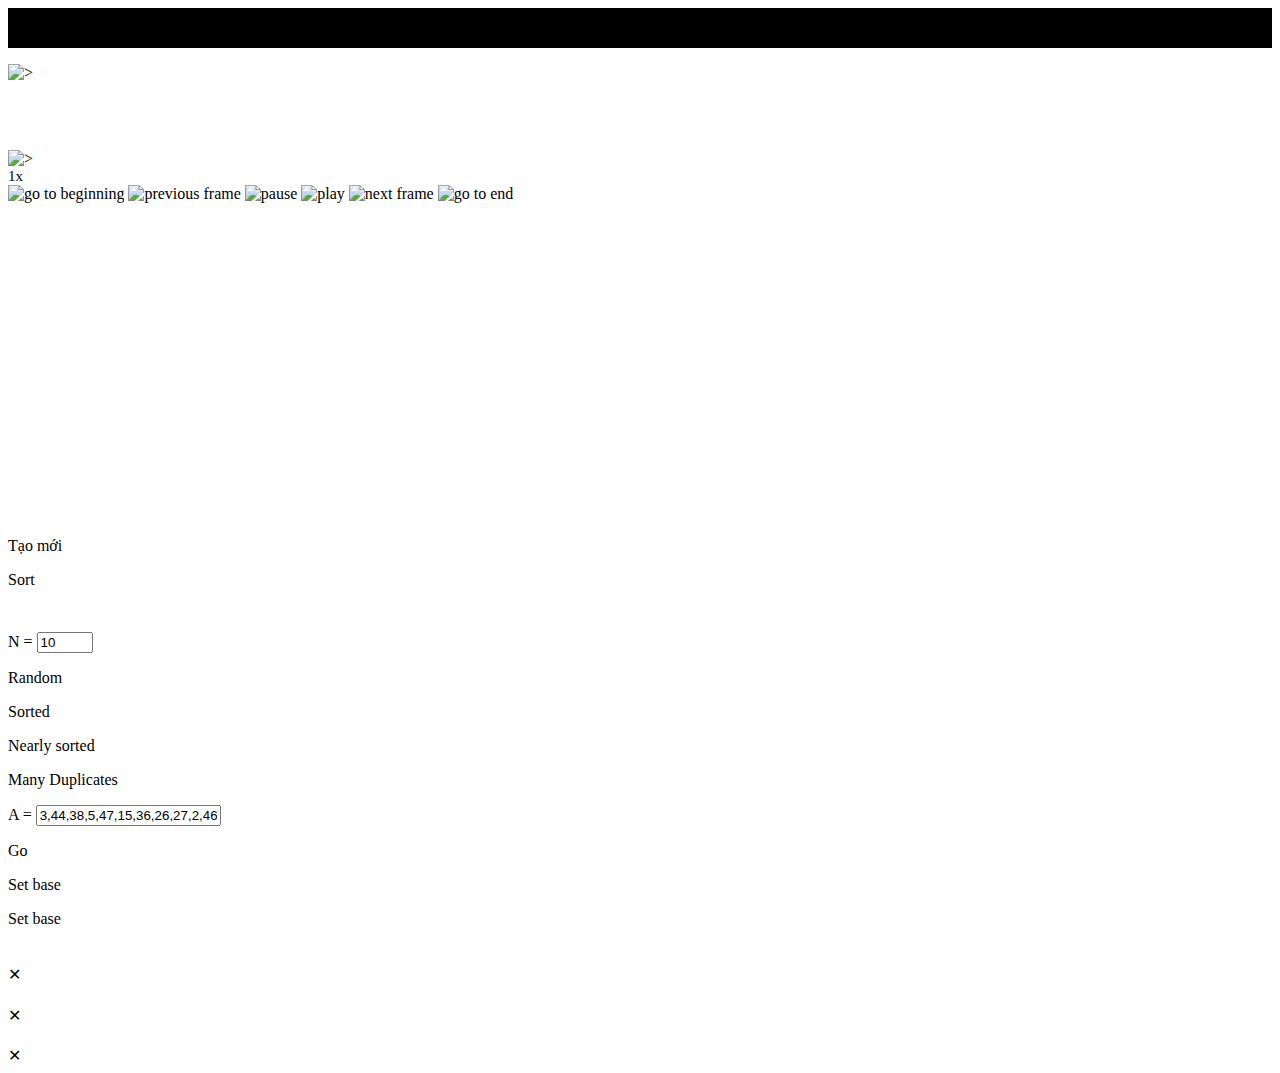
==== learn_Dung.html @ 65f95c99 "reset" ====
<!DOCTYPE html>
<html lang="en">

<head>
  <meta charset="UTF-8">

  <!-- <meta name="csrf-token" content="KgXJw47QezINxp9yEq4hedkV0uokoUnQh6zoA1pw"> -->
  <meta http-equiv="X-UA-Compatible" content="IE=EDGE">
  <!-- <meta property="og:image" content="https://visualgo.net/img/png/sorting.png"> -->
  <title>Mô phỏng sắp xếp nổi bọt - Bubble Sort Visualization</title>

  <script>
    window.addEventListener('DOMContentLoaded', function () {
      // Tìm phần tử có id "title-Insertion" và kích hoạt sự kiện click tự động
      var titleElement = document.getElementById('title-Bubble');
      if (titleElement) {
        titleElement.click();
      }
    });
  </script>

  <link rel="stylesheet" href="https://visualgo.net/css/bootstrap.min.css">
  <link rel="stylesheet" type="text/css" href="https://visualgo.net/fonts/silkscreen/stylesheet.css">
  <link rel="stylesheet" type="text/css" href="https://visualgo.net/css/common-1.0.2.css">
  <link rel="stylesheet" href="https://visualgo.net/css/viz-1.0.4.css">
  <link rel="stylesheet" href="https://visualgo.net/css/visual.css">
  <link rel="stylesheet" href="https://visualgo.net/css/drawgraph-1.0.2.css">
  <link rel="stylesheet" href="/learn/learn.css">
</head>

<body>
  <div id="body-container" style="display: flex; flex-direction: column; min-height: 100vh;">
    <link rel="stylesheet" href="/learn/learn_body.css">
    <nav id="topbar">

      <span style="max-height: 30px">
        <span id="title">
          <a id="title-Bubble">Bubble</a>
          <!-- <a id="title-Insertion">Insert</a> -->

        </span>
      </span>
      <span style="max-height: 30px; background-color:rgb(0,0,0)!important; color: white; margin-left: auto">
        <div id="mode-menu">

          <div id="other-modes" style="background-color: rgb(0,0,0)!important; padding-top: 11px">

          </div>
        </div>
      </span>

    </nav>


    <div id="dark-overlay"></div>
    <div id="main-content-container" style="flex: 1">

      <div id="mobile-playback-overlay" class="playing" style="display: none;">
        <span id="mobile-playback-rewind-label" class="mobile-playback-label">-7</span>
        <span id="mobile-playback-rewind" class="mobile-playback-item" onclick="mobilePlaybackRewind()"><img
            src="https://visualgo.net/img/prevFrame.png" alt="rewind 7 frames"></span>
        <span id="mobile-playback-pause" class="mobile-playback-item" onclick="mobilePlaybackPauseOrPlay()"><img
            src="https://visualgo.net/img/pause.png" alt="pause"></span>
        <span id="mobile-playback-play" class="mobile-playback-item" style="display: none;"
          onclick="mobilePlaybackPauseOrPlay()"><img src="https://visualgo.net/img/play.png" alt="play"></span>
        <span id="mobile-playback-forward" class="mobile-playback-item" onclick="mobilePlaybackForward()"><img
            src="https://visualgo.net/img/nextFrame.png" alt="forward 7 frames"></span>
        <span id="mobile-playback-forward-label" class="mobile-playback-label">+7</span>
      </div>
      <div id="status" class="panel">
        <p></p>
      </div>
      <div id="status-hide" class="panel-hide"><img src="https://visualgo.net/img/arrow_white_right.png" alt=">"
          title="show/hide status panel" /></div>
      <div id="codetrace" class="panel">
        <p id="code1" style="padding-top: 10px;"></p>
        <p id="code2"></p>
        <p id="code3"></p>
        <p id="code4"></p>
        <p id="code5"></p>
        <p id="code6"></p>
        <p id="code7" style="padding-bottom: 10px;"></p>
      </div>
      <div id="codetrace-hide" class="panel-hide"><img src="https://visualgo.net/img/arrow_white_right.png" alt=">"
          title="show/hide codetrace panel" /></div>
      <div id="left-bar"></div>
      <div id="right-bar"></div>
      <div id="media-controls">
        <div id="speed-control">
          <div id="speed-input"></div>
          <div id="viz-speed-value">1x</div>
        </div>
        <span id="go-to-beginning" class="media-control-button" title="go to beginning" onclick="goToBeginning()"><img
            src="https://visualgo.net/img/goToBeginning.png" alt="go to beginning"></span>
        <span id="previous" class="media-control-button" title="step backward" onclick="stepBackward()"><img
            src="https://visualgo.net/img/prevFrame.png" alt="previous frame"></span>
        <span id="pause" class="media-control-button" title="pause" onclick="pause()"><img
            src="https://visualgo.net/img/pause.png" alt="pause"></span>
        <span id="play" class="media-control-button" title="play" onclick="play()"><img
            src="https://visualgo.net/img/play.png" alt="play"></span>
        <span id="next" class="media-control-button" title="step forward" onclick="stepForward()"><img
            src="https://visualgo.net/img/nextFrame.png" alt="next frame"></span>
        <span id="go-to-end" class="media-control-button" title="go to end" onclick="goToEnd()"><img
            src="https://visualgo.net/img/goToEnd.png" alt="go to end"></span>
        <div id="progress-bar" class="media-control-button"></div>
      </div>

      <div id="rotateDeviceOverlay" style="display: none;">
        <div id="rotateDeviceText" style="font-size: 45px; font-weight: bold; text-align: center">Please rotate your
          device to landscape mode for a better user experience</div>
        <div id="widenDeviceText" style="font-size: 45px; font-weight: bold; text-align: center">Please make the window
          wider for a better user experience</div>
      </div>
      <div id="sort-viz">
        <svg id="viz"></svg><br>
        <svg id="viz-sort-index-canvas"></svg>
        <svg id="viz-counting-sort-secondary-canvas"></svg>

      </div>
      <div id="current-action" class="panel">
        <p></p>
      </div>

      <div id="actions" class="panel">
        <p id="create">Tạo mới</p>
        <p class="execAction" id="sort" onClick="sortGeneric()">Sort</p>
      </div>
      <div id="actions-hide" class="panel-hide"><span
          style="color:white; font-size: x-large; display: inline-block;">&gt;</span></div>
      <div id="actions-extras">
        <div class="create action-menu-pullout">
          <div id="create-userdefined-input-random" class="new-menu-option">
            N = <input id="user-arr-size" type="number" autocomplete="off" min="1" max="43" value="10"> </div>
          <div id="create-random" class="execAction new-menu-option coloured-menu-option"
            onClick="createList('random')">
            <p>Random</p>
          </div>
          <div id="create-sorted" class="execAction new-menu-option coloured-menu-option"
            onClick="toggleChildExtras('create', 'create-sorted')">
            <p>Sorted</p>
            <div id="create-sorted-third-tier" class="create-sorted-third-tier new-menu-option" style="display: none;">
              <div id="create-sorted-non-increasing" class="execAction coloured-menu-option" style="float: right;"
                onClick="createList('sorted-non-increasing')">
                <p>Non-increasing</p>
              </div>
              <div id="create-sorted-non-decreasing" class="execAction coloured-menu-option" style="float: right;"
                onClick="createList('sorted-non-decreasing')">
                <p>Non-decreasing</p>
              </div>
            </div>
          </div>
          <div id="create-nearly-sorted" class="execAction new-menu-option coloured-menu-option"
            onClick="toggleChildExtras('create', 'create-nearly-sorted')">
            <p>Nearly sorted</p>
            <div id="create-nearly-sorted-third-tier" class="create-nearly-sorted-third-tier new-menu-option"
              style="display: none;">
              <div id="create-nearly-sorted-decreasing" class="execAction coloured-menu-option" style="float: right;"
                onClick="createList('nearly-sorted-non-increasing')">
                <p>Non-increasing</p>
              </div>
              <div id="create-nearly-sorted-increasing" class="execAction coloured-menu-option" style="float: right;"
                onClick="createList('nearly-sorted-non-decreasing')">
                <p>Non-decreasing</p>
              </div>
            </div>
          </div>
          <div id="create-many-duplicates" class="execAction new-menu-option coloured-menu-option"
            onClick="createList('many-duplicates')">
            <p>Many Duplicates</p>
          </div>
          <div id="create-userdefined-input" class="new-menu-option">
            A = <input id="userdefined-input" type="text" title="Enter a list of numbers, separated by commas."
              autocomplete="off" value="3,44,38,5,47,15,36,26,27,2,46,4,19,50,48"> </div>
          <div id="create-userdefined-go" class="execAction new-menu-option coloured-menu-option"
            onClick="createList('userdefined')">
            <p>Go</p>
          </div>
          <div id="create-userdefined-input-cs" class="new-menu-option" style="display: none;">
            (base) k = <input id="counting-sort-base" type="number" autocomplete="off" min="2" max="16" value="10">
          </div>
          <div id="create-userdefined-go-cs" class="execAction new-menu-option coloured-menu-option"
            onClick="setBase()">
            <p>Set base</p>
          </div>
          <div id="create-userdefined-input-rs" class="new-menu-option" style="display: none;">
            (base) k = <input id="radix-sort-base" type="number" autocomplete="off" min="1" max="16" value="10"> </div>
          <div id="create-userdefined-go-rs" class="execAction new-menu-option coloured-menu-option"
            onClick="setBase()">
            <p>Set base</p>
          </div>
          <div id="create-err" class="err" style="float: left;"></div>
        </div>
        <div class="sort action-menu-pullout">
          <div id="counting-simple" class="execAction new-menu-option coloured-menu-option" onClick="sort()"
            style="display: none">
            <p>Simple</p>
          </div>
          <div id="counting-stable" class="execAction new-menu-option coloured-menu-option"
            onClick="countingSortStable()" style="display: none">
            <p>Stable</p>
          </div>
          <div id="sort-err" class="err" style="float: left;"></div>
        </div>
      </div>
    </div>

    <div id="bottom-bar">
      <a id="scale" style="display: none;">1.0x</a>
      <a id="trigger-about"></a>
      <a id="trigger-team"></a>
      <a id="trigger-terms"></a>
      <a id="trigger-privacy"></a>
    </div>
    <div id="about" class="overlays">

    </div>
    <div id="team" class="overlays">
      <h4></h4><span class="close-overlay">&#x2715;</span>

    </div>
    <div id="termsofuse" class="overlays">
      <h4></h4><span class="close-overlay">&#x2715;</span>
    </div>
    <div id="privacy-policy" class="overlays">
      <h4></h4><span class="close-overlay">&#x2715;</span>

    </div>
  </div>
  </div>

  <script src="https://code.jquery.com/jquery-3.7.0.min.js"
    integrity="sha256-2Pmvv0kuTBOenSvLm6bvfBSSHrUJ+3A7x6P5Ebd07/g=" crossorigin="anonymous"></script>
  <script src="https://cdn.jsdelivr.net/npm/bootstrap@5.0.2/dist/js/bootstrap.bundle.min.js"
    integrity="sha384-MrcW6ZMFYlzcLA8Nl+NtUVF0sA7MsXsP1UyJoMp4YLEuNSfAP+JcXn/tWtIaxVXM"
    crossorigin="anonymous"></script>
  <script src="https://unpkg.com/d3-force-boundary@0.0.1/dist/d3-force-boundary.min.js"></script>
  <script src="/learn/body_screenadjust.js"></script>
  <script async src="https://www.googletagmanager.com/gtag/js?id=UA-1566631-4"></script>
  <script src="/learn/body1.js"></script>
  <script src="https://visualgo.net/js/jquery-ui.min.js"></script>
  <script src="https://visualgo.net/js/d3.min.js"></script>
  <script src="https://visualgo.net/js/viz-1.0.10.js"></script>
  <script src="/learn/body2.js"></script>
  <script src="/learn/body_action.js" type="text/javascript"></script>
  <script src="/learn/body_func.js" type="text/javascript"></script>
</body>

</html>
---- learn/learn.css ----
.electure-prev,
.electure-next {
  /* force update, copied from viz.css */
  position: absolute;
  /* bottom: -12px; */
  top: -20px;
  /*bottom: '';*/
  padding: 3px 8px;
  background: #999;
  color: white;
  cursor: pointer;
  border-radius: 2px;
}

.electure-read-status {
  position: absolute;
  bottom: 4px;
  right: 4px;
  font-size: 14px;
  cursor: default;
  color: #00FF7F;
  display: none;
}

.electure-prev {
  left: -10px;
  /* right: 30px; */
}

.electure-next {
  right: -10px;
  color: white;
}

.electure-print,
.electure-end {
  position: fixed;
  top: 45px;
  height: 20px;
  width: 17px;
  right: 80px;
  padding: 3px 8px;
  background: #999;
  color: white;
  cursor: pointer;
  border-radius: 2px;
  text-align: center;
}

.electure-end {
  right: 45px;
  /* beside the X */
}



#rotateDeviceOverlay {
  z-index: 10000;
  width: 90%;
  height: 100%;
  align-items: center;
  justify-content: center;
  background-color: white;
  position: fixed;
  left: 0;
  top: 0;
  bottom: 0;
  right: 0;
  display: flex;
  padding-right: 5%;
  padding-left: 5%;
  overflow: hidden;
}

#mobile-playback-overlay {
  z-index: 9600;
  width: 90%;
  height: 100%;
  align-items: center;
  justify-content: center;
  gap: 100px;
  background-color: black;
  position: fixed;
  left: 0;
  top: 0;
  bottom: 0;
  right: 0;
  display: flex;
  padding-right: 5%;
  padding-left: 5%;
  opacity: 0.3;
  overflow: hidden;
}

.mobile-playback-item {
  min-width: 2.5%;
  max-width: 35px;
}

.mobile-playback-item img {
  width: 100%
}

.mobile-playback-label {
  opacity: 0;
  color: white;
  font-size: 25px;
  font-weight: bold;
  min-width: 1.5%;
  max-width: 25px;
  transition: opacity 0.25s ease-out;
  -webkit-backface-visibility: hidden;
}

#mobile-playback-rewind-label {
  margin-right: -70px;
}

#mobile-playback-forward-label {
  margin-left: -70px;
}

#viz-speed-value {
  font-size: 15px;
  width: 10%;
}

#scale {
  position: fixed;
  left: 5px;
}

</style><style>#create-userdefined-input input {
  width: 130px;
}

text {
  fill: black;
  font: 20px sans-serif;
  text-anchor: middle;
}

text-alt {
  fill: black;
  font: 0px sans-serif;
  text-anchor: middle;
}


#viz-counting-sort-secondary-canvas {
  position: relative;
  top: -160px;
}

#viz-sort-index-canvas {
  position: relative;
  top: -395px;
}

#sort-viz {
  width: 100%;
  text-align: center;
  overflow: hidden;
  padding-top: 10px;
}

</style><style>

/* copied here from common.css (perhaps need to use version numbering) until caches worldwide settles */
#reload-mobile-popup,
#message-popup {
  /* #gdpr-popup, */
  position: fixed;
  left: 50%;
  transform: translateX(-50%);
  min-width: 320px;
  bottom: 62px;
  height: 300px;
  background-color: #0275d8;
  border-radius: 15px;
  padding: 30px 40px;
  z-index: 9500;
}

#reload-mobile-popup {
  background-color: green;
  height: 200px;
}

#message-popup {
  z-index: 9000;
  width: 40%;
  height: 130px;
  background-color: #d9534f;
}

#reload-mobile-popup p,
#message-popup p {
  /* #gdpr-popup p, */
  font-size: large;
  color: white;
  line-height: 2;
  font-family: "PT Sans", sans-serif;
}

#reload-mobile-popup .inner-button,
#message-popup .inner-button {
  /* #gdpr-popup .gdpr-button, */
  border: white solid 2px;
  border-radius: 4px;
  font-weight: bold;
  font-size: x-large;
  padding: 2px 8px;
  color: white;
  width: 90px;
  text-align: center;
  position: absolute;
  letter-spacing: 1px;
  text-decoration: none;
  cursor: pointer;
}

#gdpr-accept,
#reload-mobile-button,
#dismiss-message-btn {
  bottom: 30px;
  right: 40px;
}

#gdpr-reject,
#cancel-reload-mobile-button {
  bottom: 30px;
  right: 170px;
}
---- learn/learn_body.css ----
#topbar {
        background-color: rgb(0, 0, 0);
        font-family: "PT Sans", sans-serif;
        font-size: 13px;
        height: 40px;

        padding-left: 40px;
        padding-right: 40px;

        display: flex;
        flex-wrap: wrap;
        align-items: center;
        position: relative;
        justify-content: flex-start;
      }

      #topbar a:hover {
        text-decoration: none;
      }

      #account-dropdown-btn {
        color: #198754;
        font-size: 1rem;
        padding: 0 0.5rem;
        margin-left: 0.5rem;

        border: 2px solid;
        border-radius: 0.25rem;
        height: 24px;
        line-height: 1.5;
      }

      #account-dropdown-btn:hover {
        color: #0a58ca !important;
        border-color: #198754;
        text-decoration: none;
      }

      #login-button {
        color: #198754;
        font-size: 1rem;
        padding: 0 0.5rem;
        margin-left: 0.5rem;

        border: 2px solid;
        border-radius: 0.25rem;

        height: 24px;
        line-height: 1.5;
      }

      #login-button a:hover {
        color: #0a58ca !important;
        text-decoration: none;
      }

      #account-dropdown-menu {
        display: none;
        position: absolute;
        background-color: white;
        z-index: 1000;
        min-width: 10rem;
        padding: 0.5rem 0;
        margin: 0;
        font-size: 1rem;
        color: rgb(0, 0, 0);
        text-align: left;
        list-style: none;
        background-clip: padding-box;
        border: 1px solid rgba(0, 0, 0, .15);
        border-radius: 0.25rem;
        top: 45px;
        right: 40px;
        line-height: 1.5;
      }

      .account-dropdown-item {
        display: block;
        width: auto;
        padding: 0.25rem 1rem;
        clear: both;
        font-weight: 400;
        color: rgb(0, 0, 0);
        text-align: inherit;
        text-decoration: none;
        white-space: nowrap;
        background-color: transparent;
        border: 0;
        height: 24px;
        font-family: SilkscreenNormal, sans-serif;
      }

      .account-dropdown-item:hover {
        background-color: #e9ecef;
        color: #0a58ca;
        text-decoration: none;
      }

      .create {
        bottom: 92px
      }

      .sort {
        bottom: 65px
      }
      .back-button {
        border: none;
        scale: 0.4;
        position: absolute;
        top: -10px;
        right: -10px;
        z-index: 100;
      }
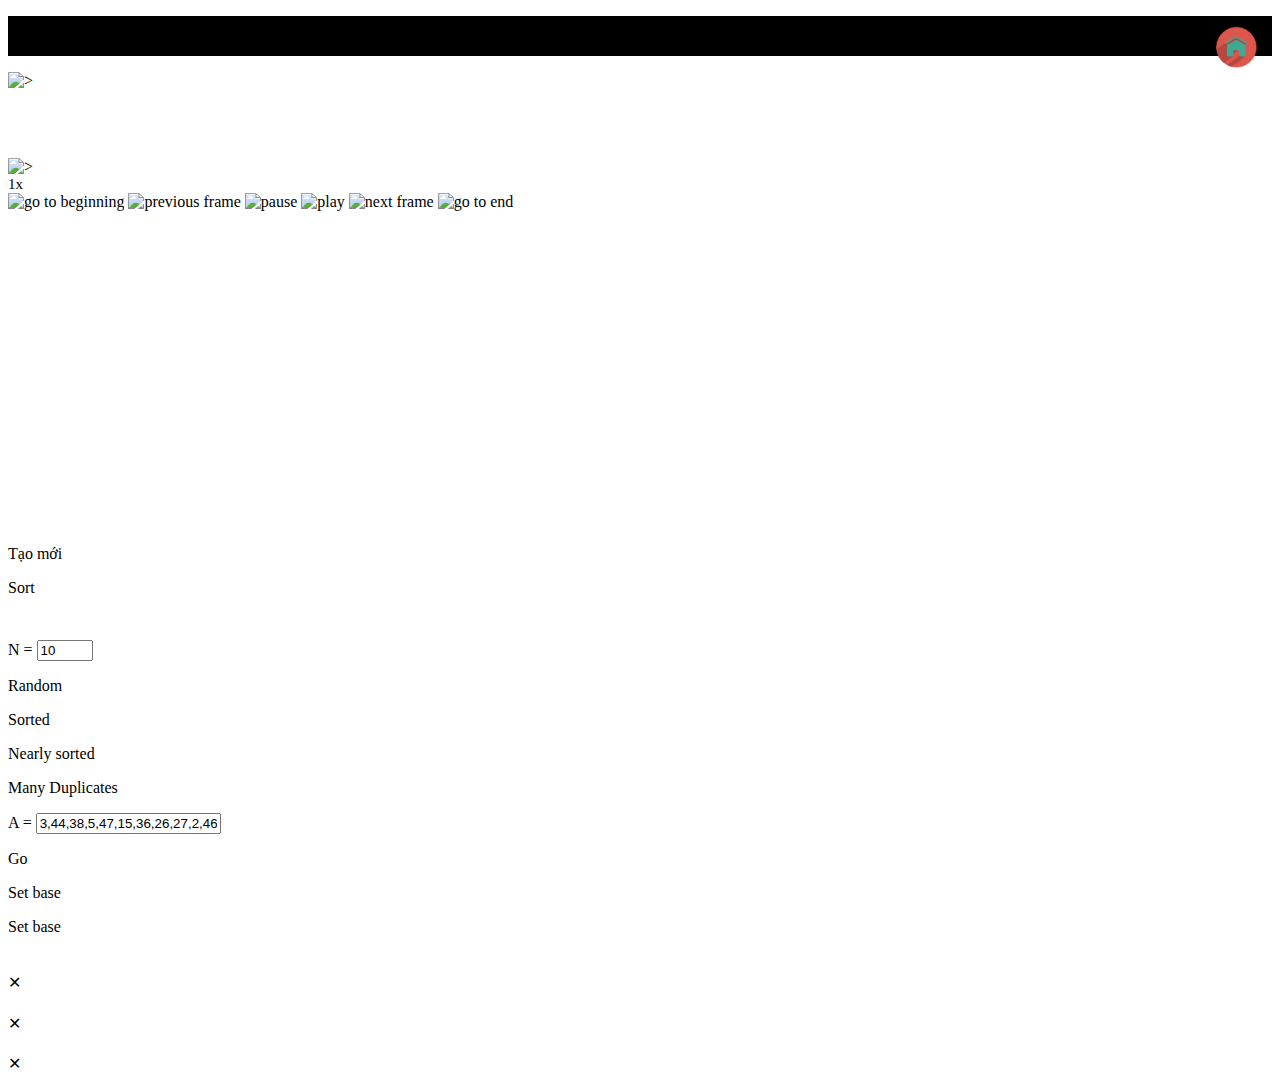
==== commit f4e89d08: "reset" ====
--- a/learn_Dung.html
+++ b/learn_Dung.html
@@ -29,6 +29,19 @@
 </head>
 
 <body>
+  <a href="#" class="back-button">
+    <img src="../assets/back.png" alt="Back">
+</a>
+<div class="learn">
+<div id="sort-view">
+<ul></ul>
+</div>
+
+<script>
+document.querySelector(".back-button").addEventListener("click", function() {
+window.history.back();
+});
+</script>
   <div id="body-container" style="display: flex; flex-direction: column; min-height: 100vh;">
     <link rel="stylesheet" href="/learn/learn_body.css">
     <nav id="topbar">
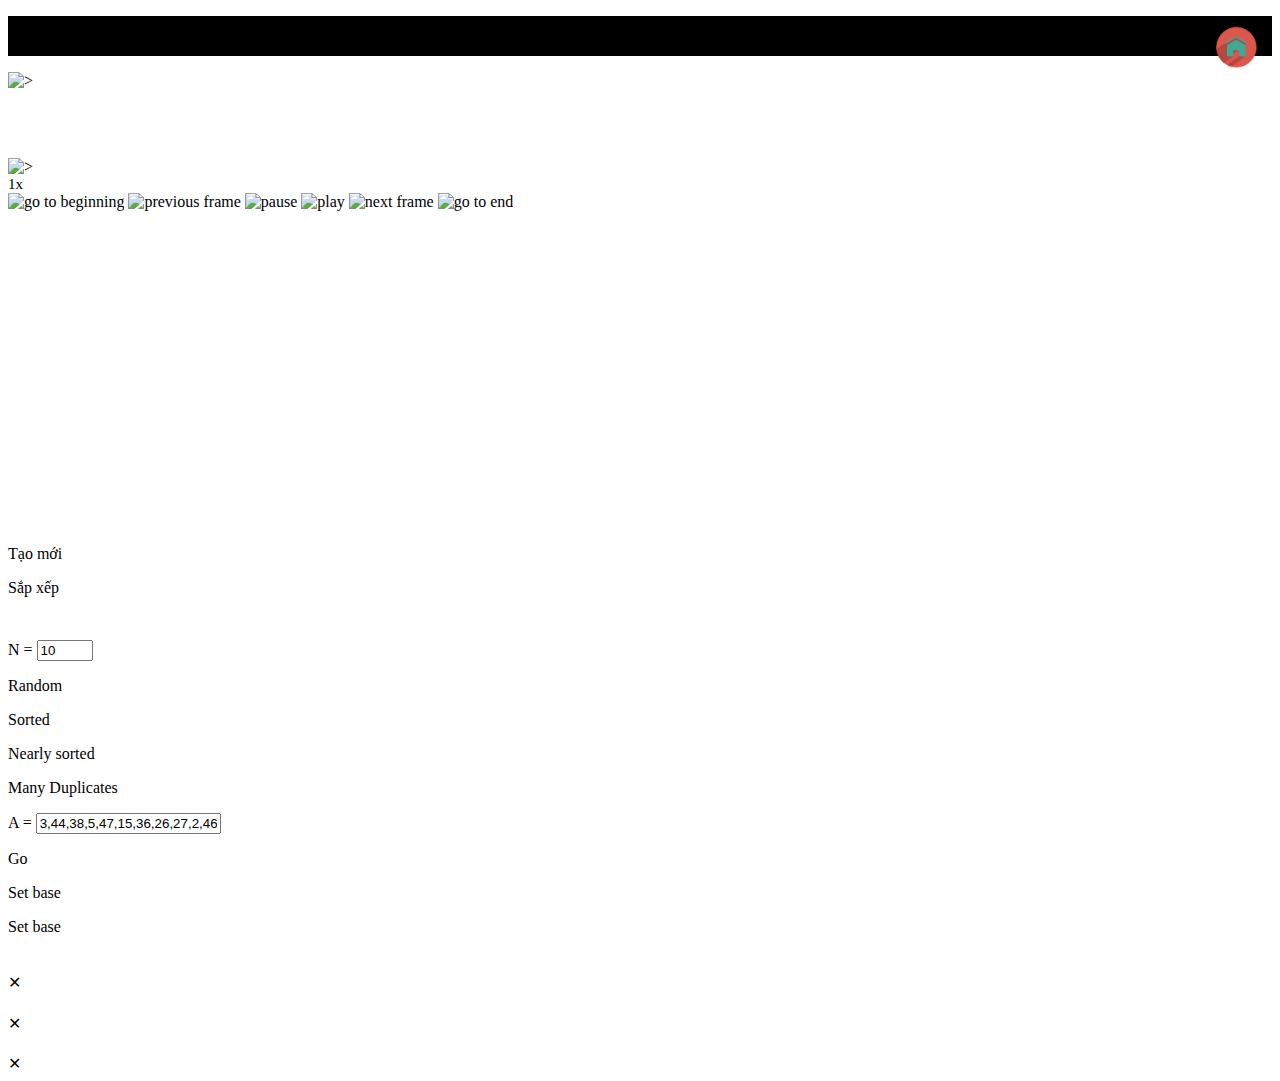
==== commit 71610414: "reset" ====
--- a/learn_Dung.html
+++ b/learn_Dung.html
@@ -136,7 +136,7 @@
 
       <div id="actions" class="panel">
         <p id="create">Tạo mới</p>
-        <p class="execAction" id="sort" onClick="sortGeneric()">Sort</p>
+        <p class="execAction" id="sort" onClick="sortGeneric()">Sắp xếp</p>
       </div>
       <div id="actions-hide" class="panel-hide"><span
           style="color:white; font-size: x-large; display: inline-block;">&gt;</span></div>
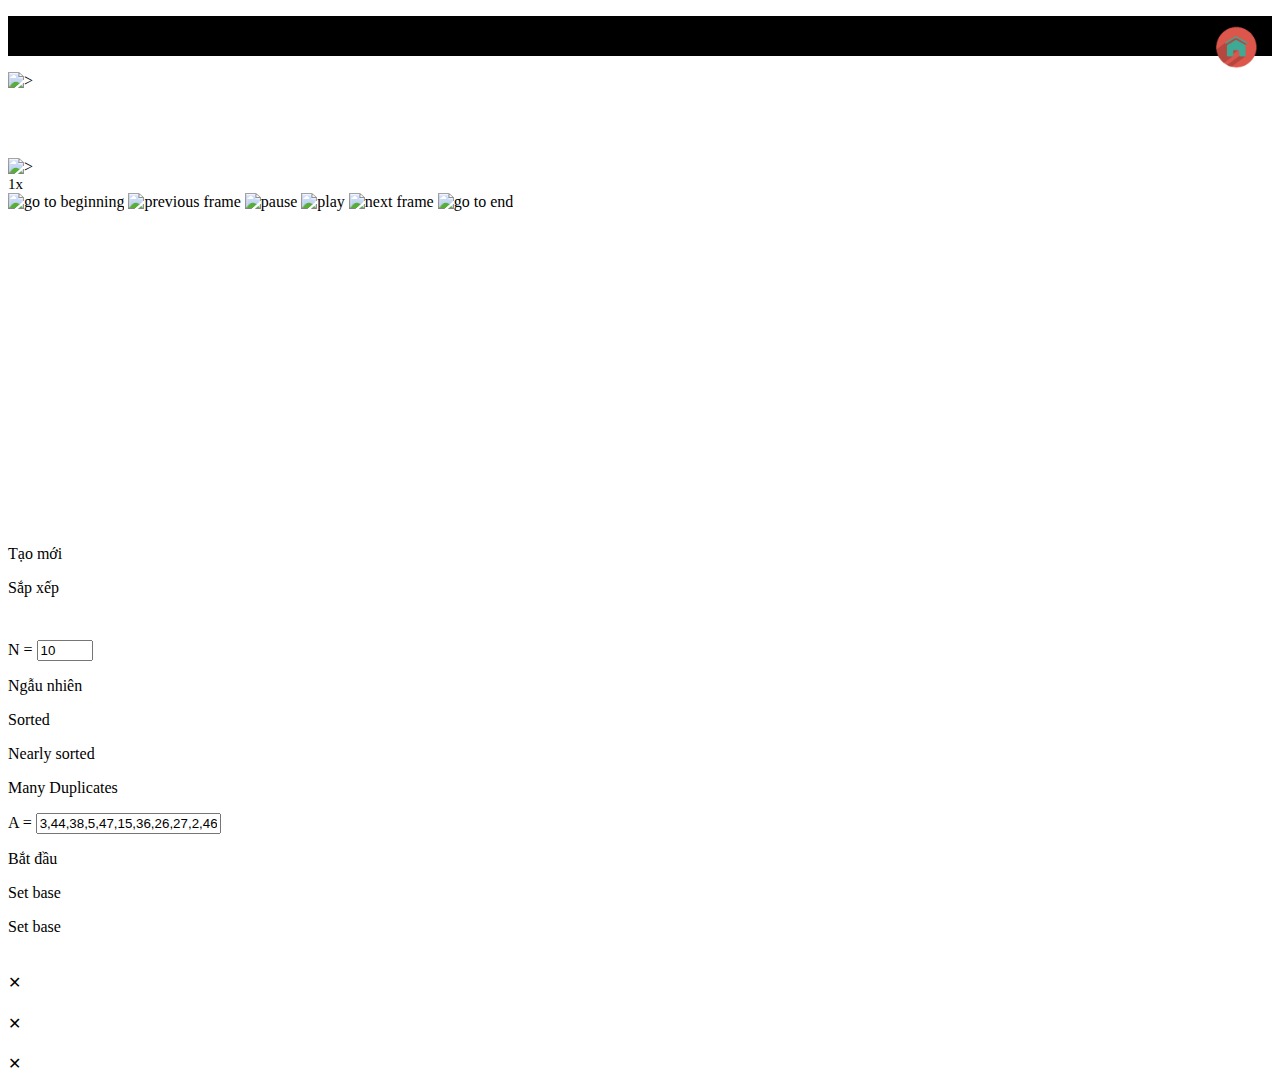
==== commit 629c2318: "reset" ====
--- a/learn_Dung.html
+++ b/learn_Dung.html
@@ -146,7 +146,7 @@
             N = <input id="user-arr-size" type="number" autocomplete="off" min="1" max="43" value="10"> </div>
           <div id="create-random" class="execAction new-menu-option coloured-menu-option"
             onClick="createList('random')">
-            <p>Random</p>
+            <p>Ngẫu nhiên</p>
           </div>
           <div id="create-sorted" class="execAction new-menu-option coloured-menu-option"
             onClick="toggleChildExtras('create', 'create-sorted')">
@@ -186,7 +186,7 @@
               autocomplete="off" value="3,44,38,5,47,15,36,26,27,2,46,4,19,50,48"> </div>
           <div id="create-userdefined-go" class="execAction new-menu-option coloured-menu-option"
             onClick="createList('userdefined')">
-            <p>Go</p>
+            <p>Bắt đầu</p>
           </div>
           <div id="create-userdefined-input-cs" class="new-menu-option" style="display: none;">
             (base) k = <input id="counting-sort-base" type="number" autocomplete="off" min="2" max="16" value="10">
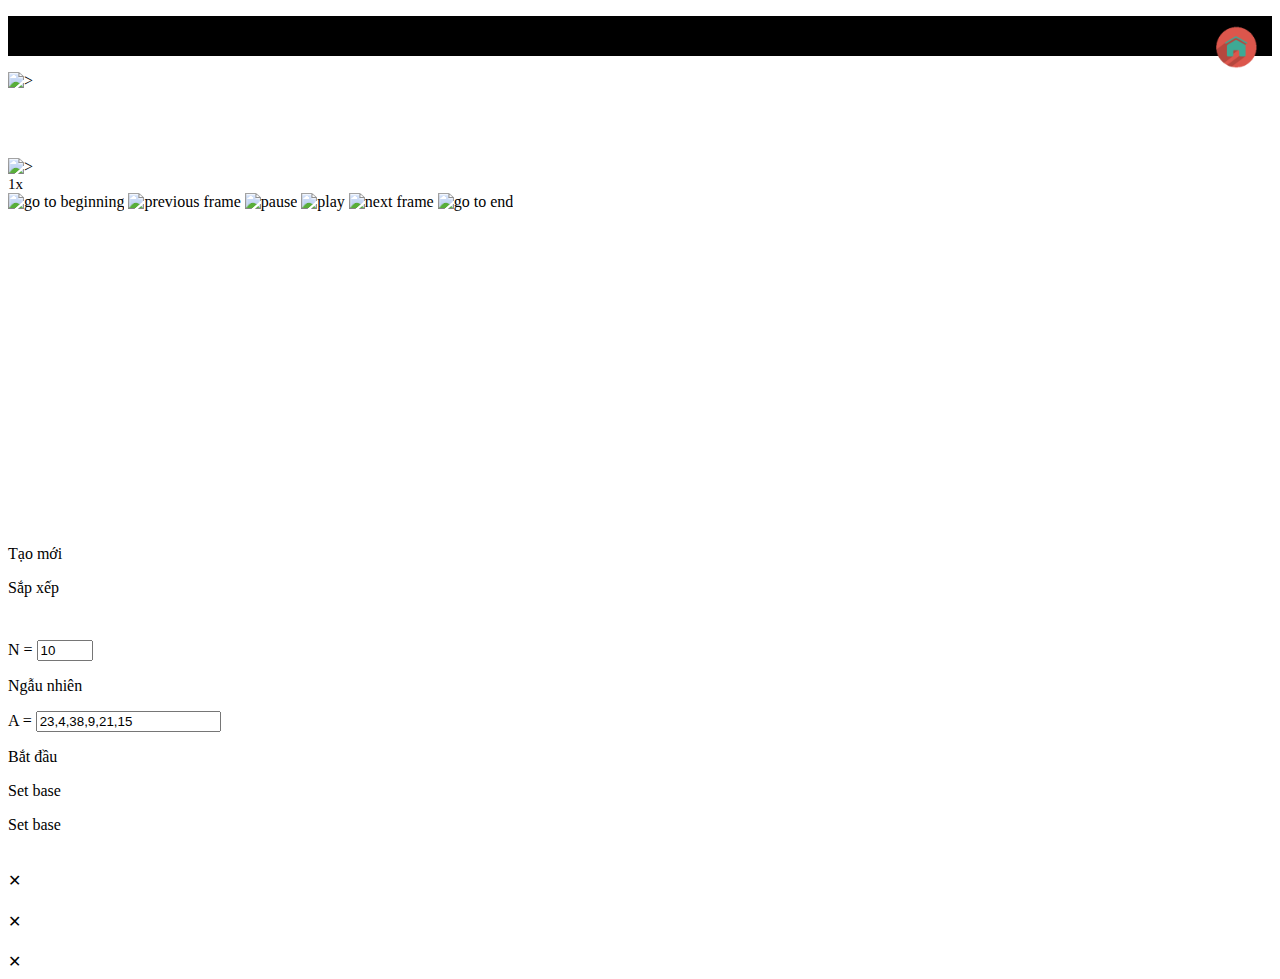
==== commit 972f68ee: "reset" ====
--- a/learn_Dung.html
+++ b/learn_Dung.html
@@ -148,42 +148,12 @@
             onClick="createList('random')">
             <p>Ngẫu nhiên</p>
           </div>
-          <div id="create-sorted" class="execAction new-menu-option coloured-menu-option"
-            onClick="toggleChildExtras('create', 'create-sorted')">
-            <p>Sorted</p>
-            <div id="create-sorted-third-tier" class="create-sorted-third-tier new-menu-option" style="display: none;">
-              <div id="create-sorted-non-increasing" class="execAction coloured-menu-option" style="float: right;"
-                onClick="createList('sorted-non-increasing')">
-                <p>Non-increasing</p>
-              </div>
-              <div id="create-sorted-non-decreasing" class="execAction coloured-menu-option" style="float: right;"
-                onClick="createList('sorted-non-decreasing')">
-                <p>Non-decreasing</p>
-              </div>
-            </div>
-          </div>
-          <div id="create-nearly-sorted" class="execAction new-menu-option coloured-menu-option"
-            onClick="toggleChildExtras('create', 'create-nearly-sorted')">
-            <p>Nearly sorted</p>
-            <div id="create-nearly-sorted-third-tier" class="create-nearly-sorted-third-tier new-menu-option"
-              style="display: none;">
-              <div id="create-nearly-sorted-decreasing" class="execAction coloured-menu-option" style="float: right;"
-                onClick="createList('nearly-sorted-non-increasing')">
-                <p>Non-increasing</p>
-              </div>
-              <div id="create-nearly-sorted-increasing" class="execAction coloured-menu-option" style="float: right;"
-                onClick="createList('nearly-sorted-non-decreasing')">
-                <p>Non-decreasing</p>
-              </div>
-            </div>
-          </div>
-          <div id="create-many-duplicates" class="execAction new-menu-option coloured-menu-option"
-            onClick="createList('many-duplicates')">
-            <p>Many Duplicates</p>
-          </div>
+         
+          
+          
           <div id="create-userdefined-input" class="new-menu-option">
             A = <input id="userdefined-input" type="text" title="Enter a list of numbers, separated by commas."
-              autocomplete="off" value="3,44,38,5,47,15,36,26,27,2,46,4,19,50,48"> </div>
+              autocomplete="off" value="23,4,38,9,21,15"> </div>
           <div id="create-userdefined-go" class="execAction new-menu-option coloured-menu-option"
             onClick="createList('userdefined')">
             <p>Bắt đầu</p>
